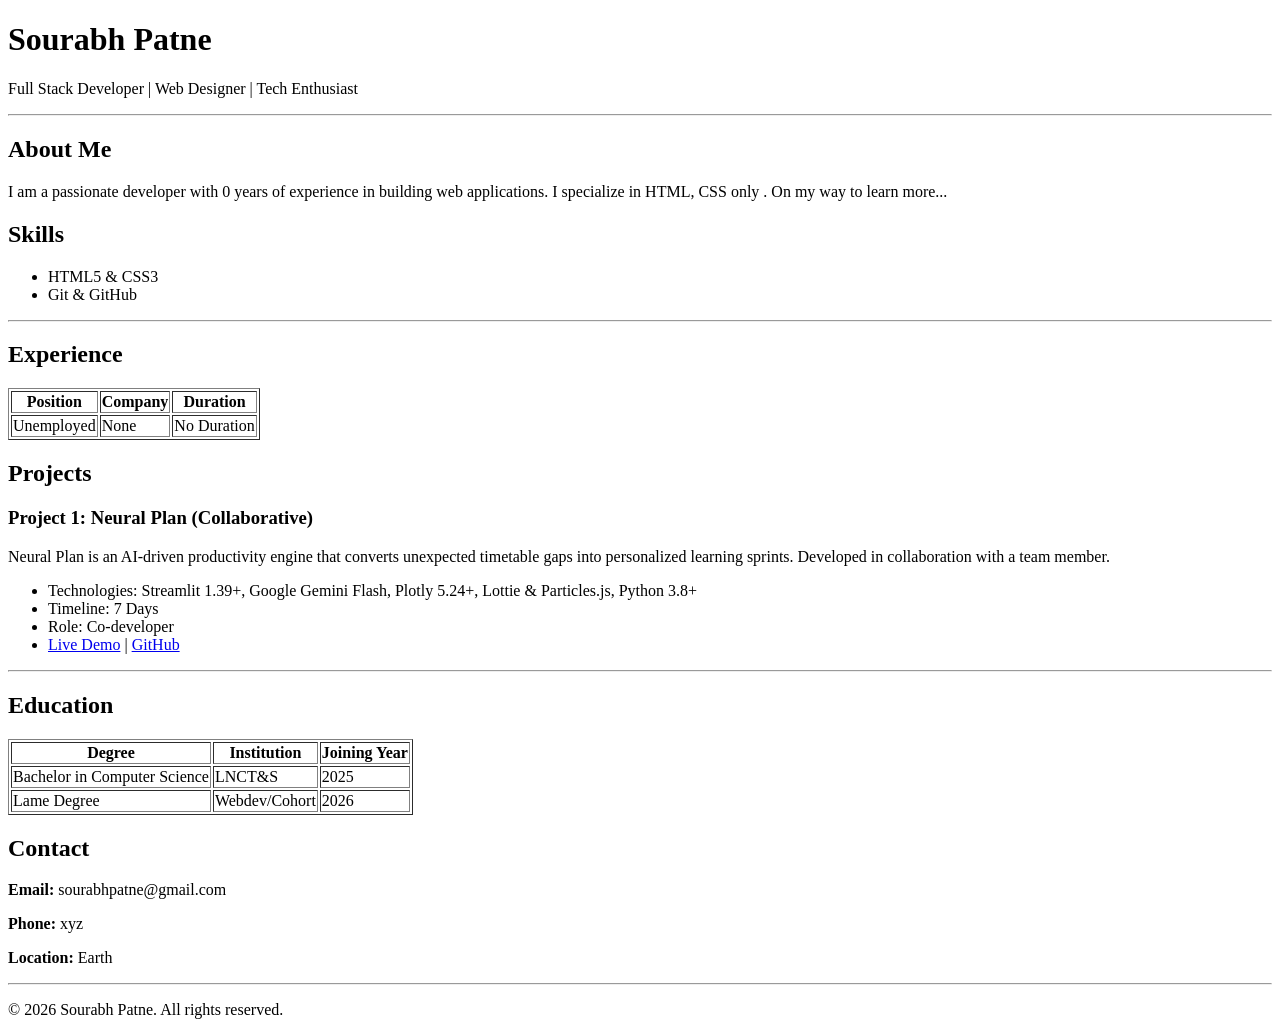
==== portfolio.html @ 826949f5 "Added Portfolio" ====
<!DOCTYPE html>
<html lang="en">
<head>
    <meta charset="UTF-8">
    <meta name="viewport" content="width=device-width, initial-scale=1.0">
    <title>Sourabh Patne - Resume</title>
</head>
<body>
    <header>
        <h1>Sourabh Patne</h1>
        <p>Full Stack Developer | Web Designer | Tech Enthusiast</p>
    </header>

    <hr>

    <section>
        <h2>About Me</h2>
        <p>I am a passionate developer with 0 years of experience in building web applications. I specialize in HTML, CSS only . On my way to learn more...</p>
    </section>

    <section>
        <h2>Skills</h2>
        <ul>
            <li>HTML5 & CSS3</li> 
            <li>Git & GitHub</li>
        </ul>
    </section>

    <hr>

    <section>
        <h2>Experience</h2>
        <table border="1">
            <tr>
                <th>Position</th>
                <th>Company</th>
                <th>Duration</th>
            </tr>
            <tr>
                <td>Unemployed</td>
                <td>None</td>
                <td>No Duration</td>
            </tr>
        </table>
    </section>

    <section>
        <h2>Projects</h2>
        
        <h3>Project 1: Neural Plan (Collaborative)</h3>
        <p>Neural Plan is an AI-driven productivity engine that converts unexpected timetable gaps into personalized learning sprints. Developed in collaboration with a team member.</p>
        <ul>
            <li>Technologies: Streamlit 1.39+, Google Gemini Flash, Plotly 5.24+, Lottie & Particles.js, Python 3.8+</li>
            <li>Timeline: 7 Days</li>
            <li>Role: Co-developer</li>
            <li><a href="https://neuralplan.streamlit.app/">Live Demo</a> | <a href="https://github.com/Mikky-mlh/NeuralPlan">GitHub</a></li>
        </ul>
    </section>

    <hr>

    <section>
        <h2>Education</h2>
        <table border="1">
            <tr>
                <th>Degree</th>
                <th>Institution</th>
                <th>Joining Year</th>
            </tr>
            <tr>
                <td>Bachelor in Computer Science</td>
                <td>LNCT&S</td>
                <td>2025</td>
            </tr>
            <tr>
                <td>Lame Degree</td>
                <td>Webdev/Cohort</td>
                <td>2026</td>
            </tr>
        </table>
    </section>

    <section>
        <h2>Contact</h2>
        <p><strong>Email:</strong> sourabhpatne@gmail.com</p>
        <p><strong>Phone:</strong> xyz</p>
        <p><strong>Location:</strong> Earth</p>
    </section>

    <hr>

    <footer>
        <p>&copy; 2026 Sourabh Patne. All rights reserved.</p>
    </footer>
</body>
</html>
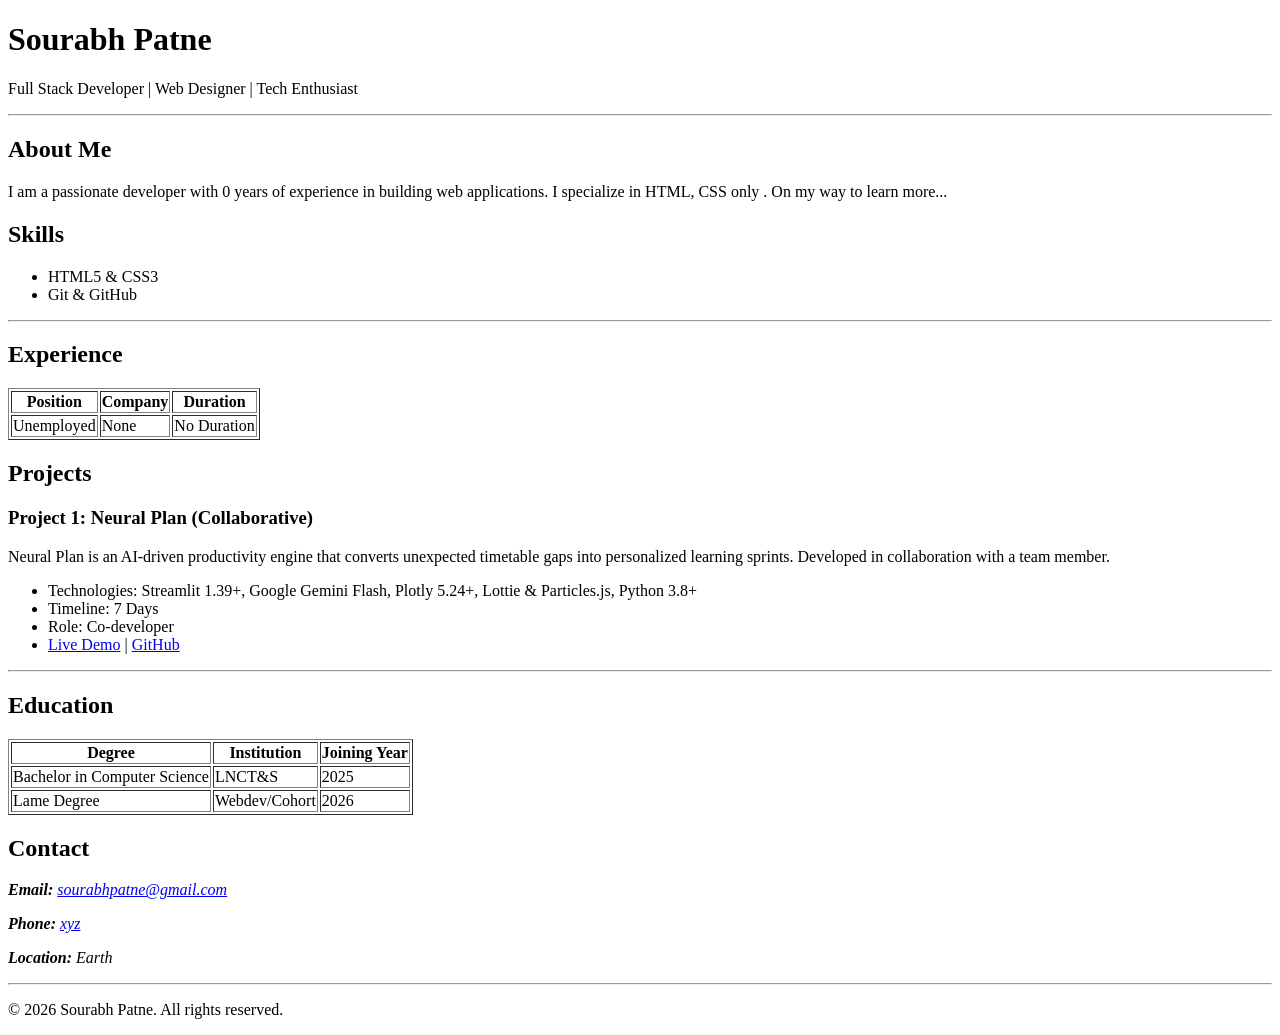
==== commit e8d28ecb: "1. Wrapped all sections in <main> tag - Groups main content semantically . 2>✅ Added <thead> and <tb" ====
--- a/portfolio.html
+++ b/portfolio.html
@@ -12,80 +12,91 @@
     </header>
 
     <hr>
+    <main>
+        <section>
+            <h2>About Me</h2>
+            <p>I am a passionate developer with 0 years of experience in building web applications. I specialize in HTML, CSS only . On my way to learn more...</p>
+        </section>
 
-    <section>
-        <h2>About Me</h2>
-        <p>I am a passionate developer with 0 years of experience in building web applications. I specialize in HTML, CSS only . On my way to learn more...</p>
-    </section>
+        <section>
+            <h2>Skills</h2>
+            <ul>
+                <li>HTML5 & CSS3</li> 
+                <li>Git & GitHub</li>
+            </ul>
+        </section>
 
-    <section>
-        <h2>Skills</h2>
-        <ul>
-            <li>HTML5 & CSS3</li> 
-            <li>Git & GitHub</li>
-        </ul>
-    </section>
+        <hr>
 
-    <hr>
+        <section>
+            <h2>Experience</h2>
+            <table border="1">
+                <thead>
+                    <tr>
+                        <th>Position</th>
+                        <th>Company</th>
+                        <th>Duration</th>
+                    </tr>
+                </thead>
+                <tbody>
+                    <tr>
+                        <td>Unemployed</td>
+                        <td>None</td>
+                        <td>No Duration</td>
+                    </tr>
+                </tbody>
+            </table>
+        </section>
 
-    <section>
-        <h2>Experience</h2>
-        <table border="1">
-            <tr>
-                <th>Position</th>
-                <th>Company</th>
-                <th>Duration</th>
-            </tr>
-            <tr>
-                <td>Unemployed</td>
-                <td>None</td>
-                <td>No Duration</td>
-            </tr>
-        </table>
-    </section>
+        <section>
+            <h2>Projects</h2>
+            
+            <h3>Project 1: Neural Plan (Collaborative)</h3>
+            <p>Neural Plan is an AI-driven productivity engine that converts unexpected timetable gaps into personalized learning sprints. Developed in collaboration with a team member.</p>
+            <ul>
+                <li>Technologies: Streamlit 1.39+, Google Gemini Flash, Plotly 5.24+, Lottie & Particles.js, Python 3.8+</li>
+                <li>Timeline: 7 Days</li>
+                <li>Role: Co-developer</li>
+                <li><a href="https://neuralplan.streamlit.app/">Live Demo</a> | <a href="https://github.com/Mikky-mlh/NeuralPlan">GitHub</a></li>
+            </ul>
+        </section>
 
-    <section>
-        <h2>Projects</h2>
-        
-        <h3>Project 1: Neural Plan (Collaborative)</h3>
-        <p>Neural Plan is an AI-driven productivity engine that converts unexpected timetable gaps into personalized learning sprints. Developed in collaboration with a team member.</p>
-        <ul>
-            <li>Technologies: Streamlit 1.39+, Google Gemini Flash, Plotly 5.24+, Lottie & Particles.js, Python 3.8+</li>
-            <li>Timeline: 7 Days</li>
-            <li>Role: Co-developer</li>
-            <li><a href="https://neuralplan.streamlit.app/">Live Demo</a> | <a href="https://github.com/Mikky-mlh/NeuralPlan">GitHub</a></li>
-        </ul>
-    </section>
+        <hr>
 
-    <hr>
+        <section>
+            <h2>Education</h2>
+            <table border="1">
+                <thead>
+                    <tr>
+                        <th>Degree</th>
+                        <th>Institution</th>
+                        <th>Joining Year</th>
+                    </tr>
+                </thead>
+                <tbody>
+                    <tr>
+                        <td>Bachelor in Computer Science</td>
+                        <td>LNCT&S</td>
+                        <td>2025</td>
+                    </tr>
+                    <tr>
+                        <td>Lame Degree</td>
+                        <td>Webdev/Cohort</td>
+                        <td>2026</td>
+                    </tr>
+                </tbody>
+            </table>
+        </section>
 
-    <section>
-        <h2>Education</h2>
-        <table border="1">
-            <tr>
-                <th>Degree</th>
-                <th>Institution</th>
-                <th>Joining Year</th>
-            </tr>
-            <tr>
-                <td>Bachelor in Computer Science</td>
-                <td>LNCT&S</td>
-                <td>2025</td>
-            </tr>
-            <tr>
-                <td>Lame Degree</td>
-                <td>Webdev/Cohort</td>
-                <td>2026</td>
-            </tr>
-        </table>
-    </section>
-
-    <section>
-        <h2>Contact</h2>
-        <p><strong>Email:</strong> sourabhpatne@gmail.com</p>
-        <p><strong>Phone:</strong> xyz</p>
-        <p><strong>Location:</strong> Earth</p>
-    </section>
+        <section>
+            <h2>Contact</h2>
+            <address>
+                <p><strong>Email:</strong> <a href="mailto:sourabhpatne@gmail.com">sourabhpatne@gmail.com</a></p>
+                <p><strong>Phone:</strong> <a href="tel:xyz">xyz</a></p>
+                <p><strong>Location:</strong> Earth</p>
+            </address>
+        </section>
+    </main>
 
     <hr>
 
